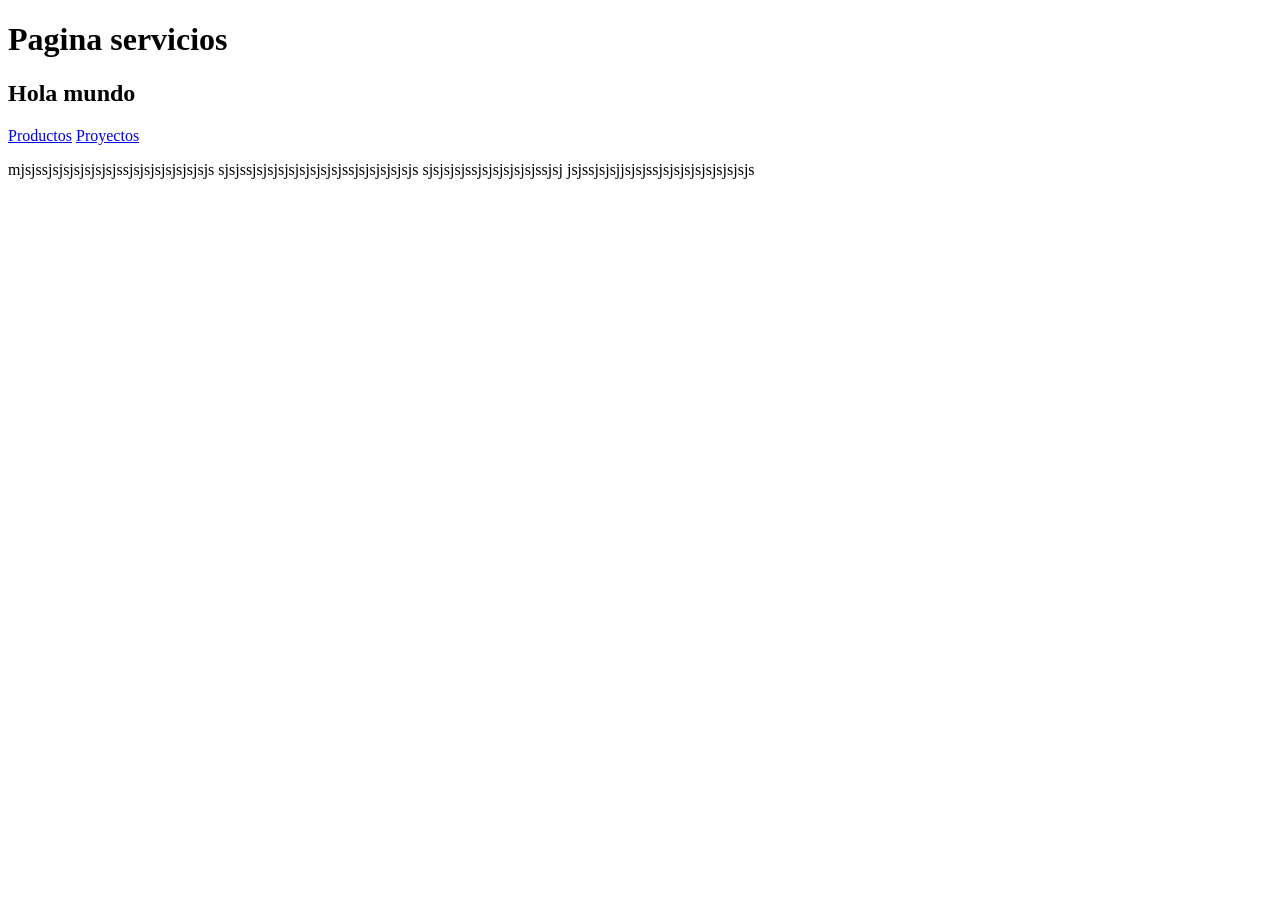
==== servicios.html @ d70ca5e9 "add servicios.html with initial HTML structure" ====
<!DOCTYPE html>
<html lang="en">
<head>
    <meta charset="UTF-8">
    <meta name="viewport" content="width=device-width, initial-scale=1.0">
    <title>Document</title>
</head>
<body>
    <h1>Pagina servicios</h1>
    <h2>Hola mundo</h2>
    
    <a href="productos.html">Productos</a>
    <a href="proyectos.html">Proyectos</a>


    <p>mjsjssjsjsjsjsjsjsjssjsjsjsjsjsjsjsjs
        sjsjssjsjsjsjsjsjsjsjsjssjsjsjsjsjsjs
        sjsjsjsjssjsjsjsjsjsjssjsj
        jsjssjsjsjjsjsjssjsjsjsjsjsjsjsjsjs
        
    </p>
</body>
</html>
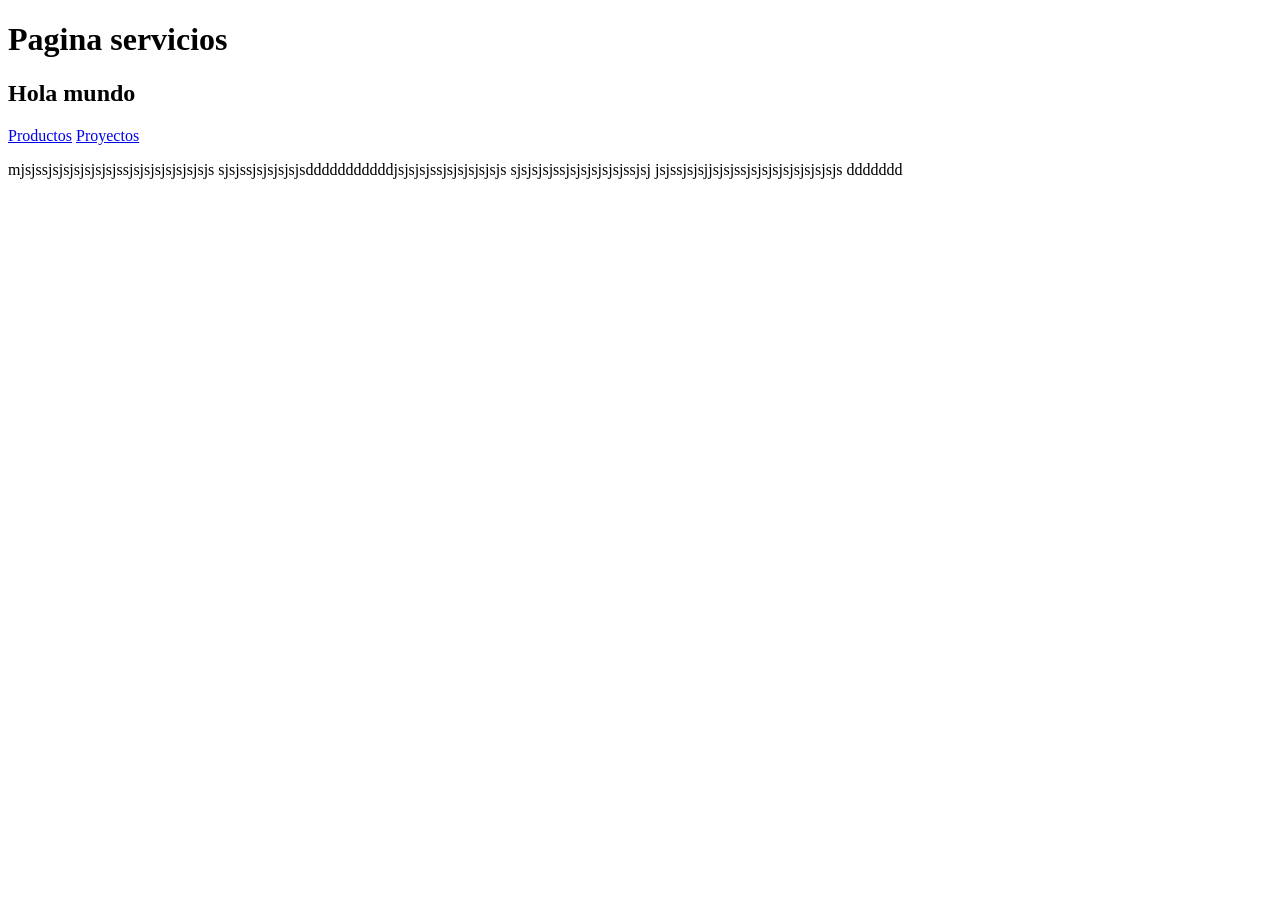
==== commit faac9b83: "update servicios.html to refine paragraph content" ====
--- a/servicios.html
+++ b/servicios.html
@@ -14,10 +14,10 @@
 
 
     <p>mjsjssjsjsjsjsjsjsjssjsjsjsjsjsjsjsjs
-        sjsjssjsjsjsjsjsjsjsjsjssjsjsjsjsjsjs
+        sjsjssjsjsjsjsjsdddddddddddjsjsjsjssjsjsjsjsjsjs
         sjsjsjsjssjsjsjsjsjsjssjsj
         jsjssjsjsjjsjsjssjsjsjsjsjsjsjsjsjs
-        
+        ddddddd
     </p>
 </body>
 </html>
